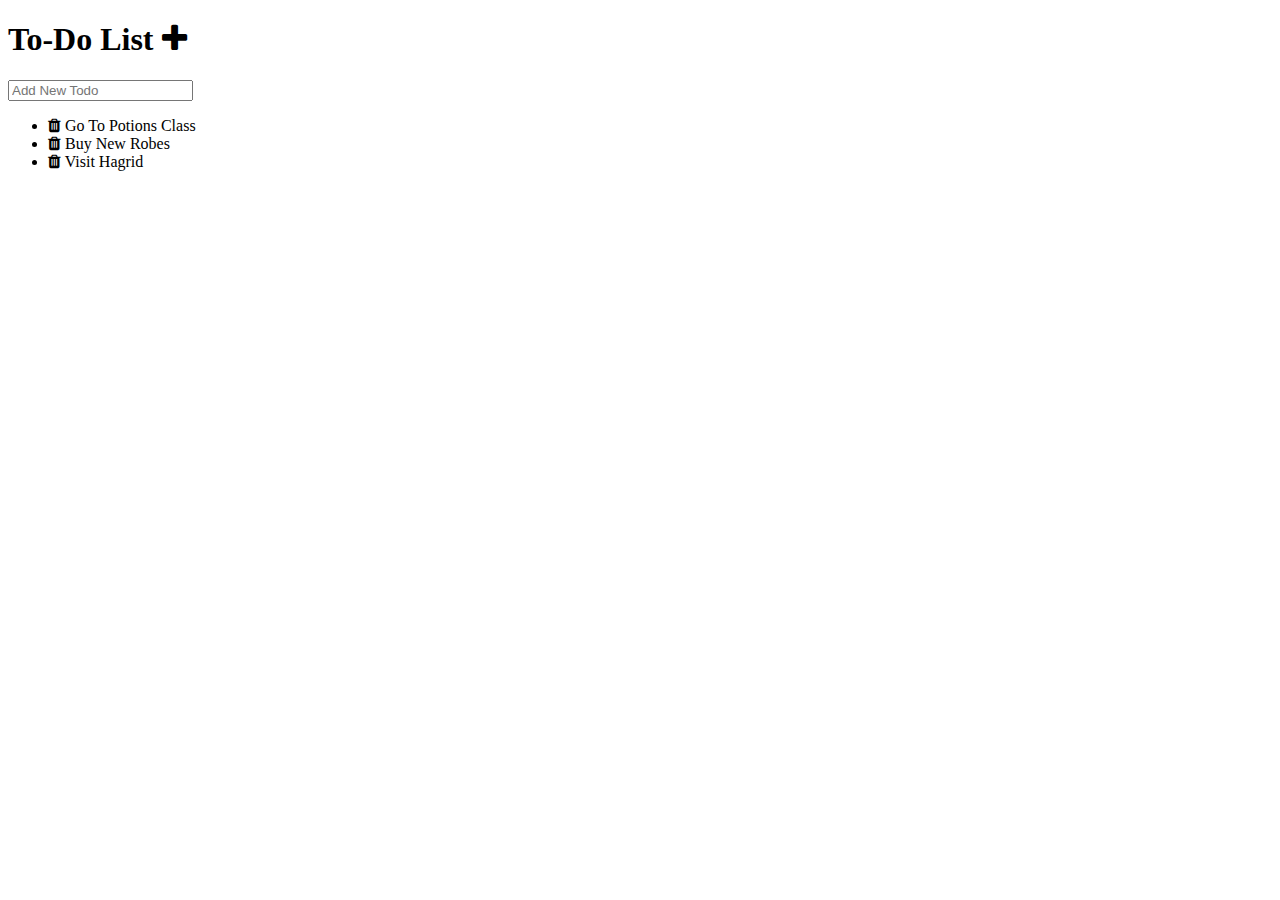
==== index.html @ eea89297 "Add files via upload" ====
<!DOCTYPE html>
<html>
<head>
	<title>Todo List</title>
	<link rel="stylesheet" type="text/css" href="assets/css/todos.css">
	<link href='https://fonts.googleapis.com/css?family=Roboto:400,700,500' rel='stylesheet' type='text/css'>
	<link rel="stylesheet" type="text/css" href="https://cdnjs.cloudflare.com/ajax/libs/font-awesome/4.4.0/css/font-awesome.css">
	<script type="text/javascript" src="assets/js/lib/jquery-2.1.4.min.js"></script>
</head>
<body>

<div id="container">
	<h1>To-Do List <i class="fa fa-plus"></i></h1>
	<input type="text" placeholder="Add New Todo">

	<ul>
		<li><span><i class="fa fa-trash"></i></span> Go To Potions Class</li>
		<li><span><i class="fa fa-trash"></i></span> Buy New Robes</li>
		<li><span><i class="fa fa-trash"></i></span> Visit Hagrid</li>
	</ul>
</div>

<script type="text/javascript" src="assets/js/todos.js"></script>
</body>
</html>
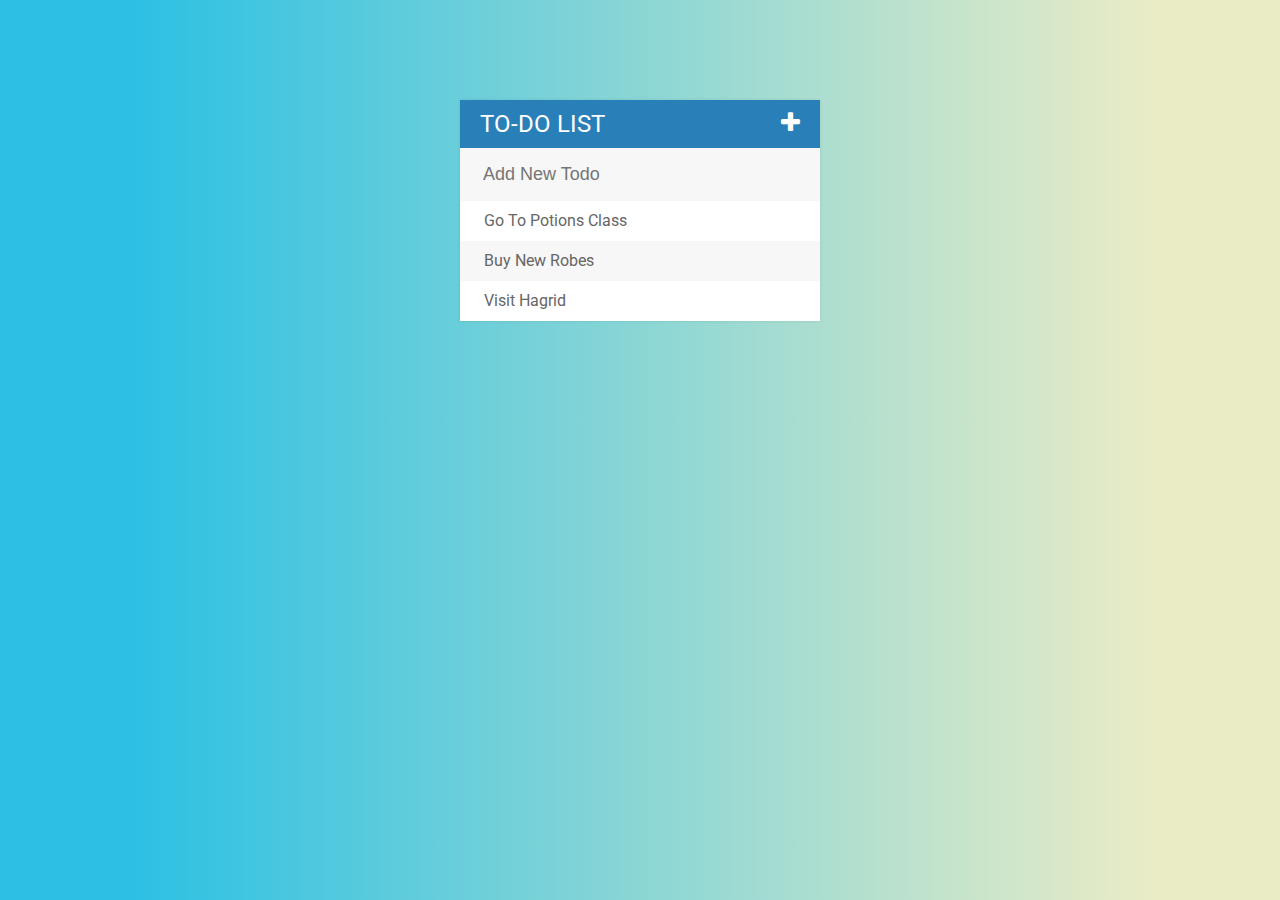
==== commit f0775f1f: "Add files via upload" ====
--- a/index.html
+++ b/index.html
@@ -2,10 +2,10 @@
 <html>
 <head>
 	<title>Todo List</title>
-	<link rel="stylesheet" type="text/css" href="assets/css/todos.css">
+	<link rel="stylesheet" type="text/css" href="todos.css">
 	<link href='https://fonts.googleapis.com/css?family=Roboto:400,700,500' rel='stylesheet' type='text/css'>
 	<link rel="stylesheet" type="text/css" href="https://cdnjs.cloudflare.com/ajax/libs/font-awesome/4.4.0/css/font-awesome.css">
-	<script type="text/javascript" src="assets/js/lib/jquery-2.1.4.min.js"></script>
+	<script type="text/javascript" src="jquery-2.1.4.min.js"></script>
 </head>
 <body>
 
@@ -20,6 +20,6 @@
 	</ul>
 </div>
 
-<script type="text/javascript" src="assets/js/todos.js"></script>
+<script type="text/javascript" src="todos.js"></script>
 </body>
-</html>+</html>
--- a/todos.css
+++ b/todos.css
@@ -0,0 +1,88 @@
+body {
+	font-family: Roboto;
+  background: -webkit-linear-gradient(90deg, #2BC0E4 10%, #EAECC6 90%); /* Chrome 10+, Saf5.1+ */
+  background:    -moz-linear-gradient(90deg, #2BC0E4 10%, #EAECC6 90%); /* FF3.6+ */
+  background:     -ms-linear-gradient(90deg, #2BC0E4 10%, #EAECC6 90%); /* IE10 */
+  background:      -o-linear-gradient(90deg, #2BC0E4 10%, #EAECC6 90%); /* Opera 11.10+ */
+  background:         linear-gradient(90deg, #2BC0E4 10%, #EAECC6 90%); /* W3C */
+}
+
+ul {
+	list-style: none;
+	margin: 0;
+	padding: 0;
+}
+
+
+h1 {
+	background: #2980b9;
+	color: white;
+	margin: 0;
+	padding: 10px 20px;
+	text-transform: uppercase;
+	font-size: 24px;
+	font-weight: normal;
+}
+
+.fa-plus {
+	float: right;
+}
+
+
+
+
+li {
+	background: #fff;
+	height: 40px;
+	line-height: 40px;
+	color: #666;
+}
+
+li:nth-child(2n){
+	background: #f7f7f7;
+}
+
+span {
+	background: #e74c3c;
+	height: 40px;
+	margin-right: 20px;
+	text-align: center;
+	color: white;
+	width: 0;
+	display: inline-block;
+	transition: 0.2s linear;
+	opacity: 0;
+}
+
+li:hover span {
+	width: 40px;
+	opacity: 1.0;
+}
+
+input {
+	font-size: 18px;
+	color: #2980b9;
+	background-color: #f7f7f7;
+	width: 100%;
+	padding: 13px 13px 13px 20px;
+	box-sizing: border-box;
+	border: 3px solid rgba(0,0,0,0);
+}
+
+input:focus{
+	background: #fff;
+	border: 3px solid #2980b9;
+	outline: none;
+}
+
+#container {
+	width: 360px;
+	margin: 100px auto;
+	background: #f7f7f7;
+	box-shadow: 0 0 3px rgba(0,0,0, 0.1);
+}
+
+.completed {
+	color: gray;
+	text-decoration: line-through;
+}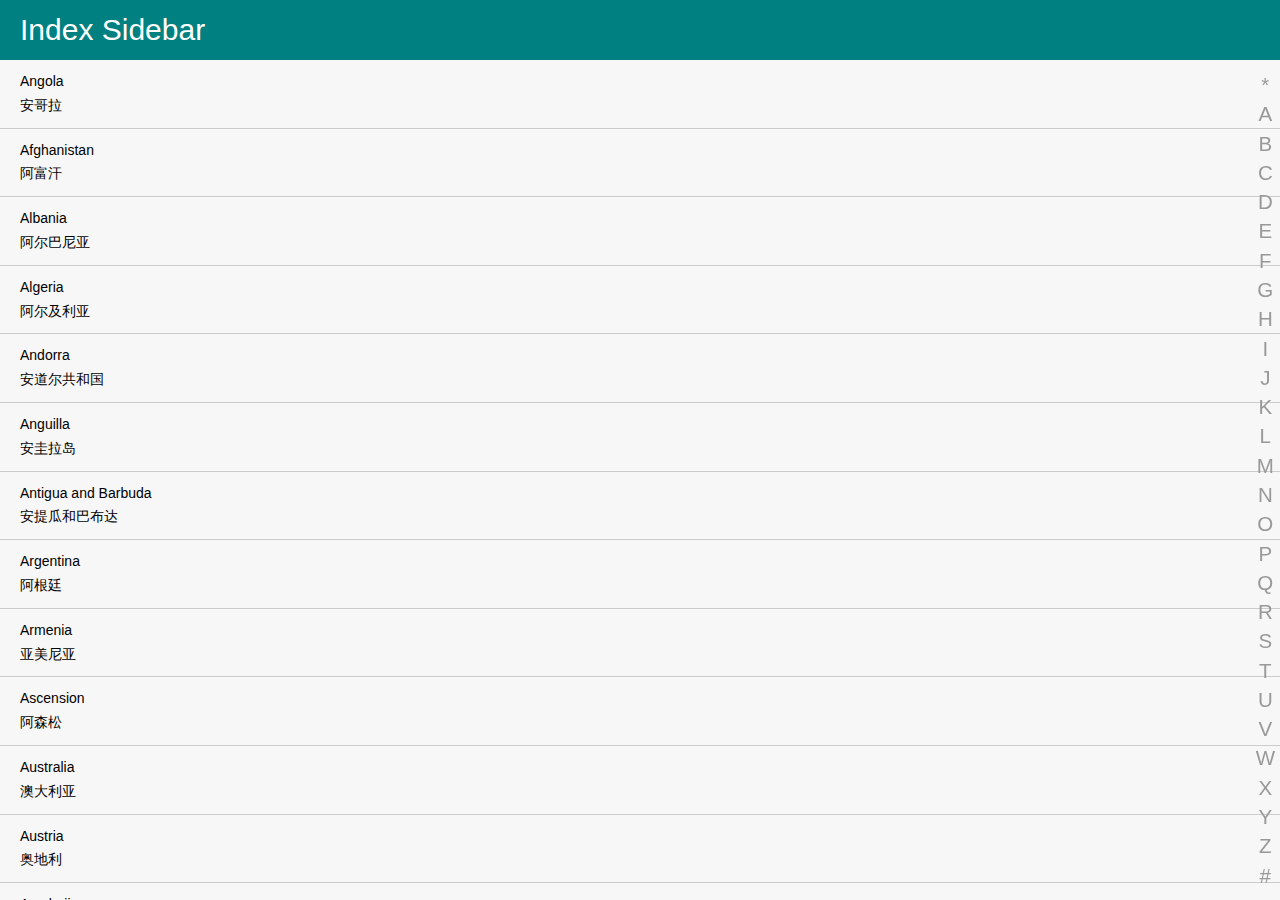
==== commit 42283b3a: "Add files via upload" ====
--- a/index.html
+++ b/index.html
@@ -1,25 +1,66 @@
-<!DOCTYPE html>
-<html>
+<!doctype html>
+<html lang="en">
 <head>
-	<title>Todo List</title>
-	<link rel="stylesheet" type="text/css" href="todos.css">
-	<link href='https://fonts.googleapis.com/css?family=Roboto:400,700,500' rel='stylesheet' type='text/css'>
-	<link rel="stylesheet" type="text/css" href="https://cdnjs.cloudflare.com/ajax/libs/font-awesome/4.4.0/css/font-awesome.css">
-	<script type="text/javascript" src="jquery-2.1.4.min.js"></script>
+	<meta charset="UTF-8">
+	<meta name="viewport" content="width=device-width, initial-scale=1.0">
+	<title>Index Sidebar</title>
+	<link rel="stylesheet" href="index.css">
 </head>
 <body>
 
-<div id="container">
-	<h1>To-Do List <i class="fa fa-plus"></i></h1>
-	<input type="text" placeholder="Add New Todo">
+	<header>Index Sidebar</header>
+	<div id="item-container">
+		<ul></ul>
+	</div>
 
-	<ul>
-		<li><span><i class="fa fa-trash"></i></span> Go To Potions Class</li>
-		<li><span><i class="fa fa-trash"></i></span> Buy New Robes</li>
-		<li><span><i class="fa fa-trash"></i></span> Visit Hagrid</li>
-	</ul>
-</div>
+<script src="index.js"></script>
+<script src="data.js"></script>
+<script>
+var app = app || {}
 
-<script type="text/javascript" src="todos.js"></script>
+app.ItemList = function (data) {
+	var list = []
+	var map = {}
+	var html
+
+	html = data.map(function (item) {
+		var i = item.lastIndexOf(' ')
+		var en = item.slice(0, i)
+		var cn = item.slice(i + 1)
+		var ch = en[0]
+		if (map[ch]) {
+			return '<li>' + en + '<br>' + cn + '</li>'
+		} else {
+			map[ch] = true
+			return '<li data-ch="' + ch + '">' + en + '<br>' + cn + '</li>'
+		}
+	}).join('')
+
+	var elItemList = document.querySelector('#item-container ul')
+	elItemList.innerHTML = html
+
+	return {
+		gotoChar: function (ch) {
+			if (ch === '*') {
+				elItemList.scrollTop = 0
+			} else if (ch === '#') {
+				elItemList.scrollTop = elItemList.scrollHeight
+			} else {
+				var target = elItemList.querySelector('[data-ch="' + ch + '"]')
+				if (target) {
+					target.scrollIntoView()
+				}
+			}
+		}
+	}
+}
+
+app.main = function () {
+	var itemList = app.ItemList(app.data)
+	new IndexSidebar().on('charChange', itemList.gotoChar)
+}
+
+app.main()
+</script>
 </body>
 </html>
--- a/index.css
+++ b/index.css
@@ -0,0 +1,86 @@
+* {margin: 0; padding: 0}
+body {
+	font: 14px/1.7 arial, "Microsoft Yahei", sans-serif;
+}
+
+header {
+	position: relative;
+	padding: 0 20px;
+	font-size: 30px;
+	line-height: 60px;
+	color: #fff;
+	background: teal;
+}
+
+.link-github {
+	position: absolute;
+	top: 15px;
+	right: 20px;
+	padding: 5px 15px;
+	font-size: 14px;
+	line-height: 20px;
+	color: #333;
+	background: #fff;
+	border-radius: 15px;
+}
+.link-github svg {
+	margin-right: 5px;
+	vertical-align: middle;
+}
+.link-github:hover,
+.link-github:active {
+	background: #eee;
+}
+
+#item-container {
+	position: fixed;
+	top: 60px;
+	left: 0;
+	right: 0;
+	width: 100%;
+	bottom: 0;
+	overflow: auto;
+	background: #f7f7f7;
+}
+#item-container li {
+	padding: 10px 20px;
+	border-bottom: 1px solid #ccc;
+}
+#item-container li:last-child {
+	border-bottom: none;
+}
+
+
+.index-sidebar-container {
+	position: fixed;
+	top: 70px;
+	right: 0;
+	overflow: visible;
+	-webkit-user-select: none;
+	user-select: none;
+	cursor: default;
+}
+.index-sidebar-container ul {
+	padding: 0 5px;
+	list-style: none;
+	font-size: 13px;
+	line-height: 1.5;
+	color: #999;
+}
+.index-sidebar-container li {
+	text-align: center;
+}
+.index-sidebar-container .current-char {
+	display: none;
+	position: fixed;
+	top: 0;
+	left: 0;
+	margin-left: -80px;
+	margin-top: -20px;
+	height: 40px;
+	width: 40px;
+	line-height: 40px;
+	font-size: 32px;
+	text-align: center;
+	color: #999;
+}
